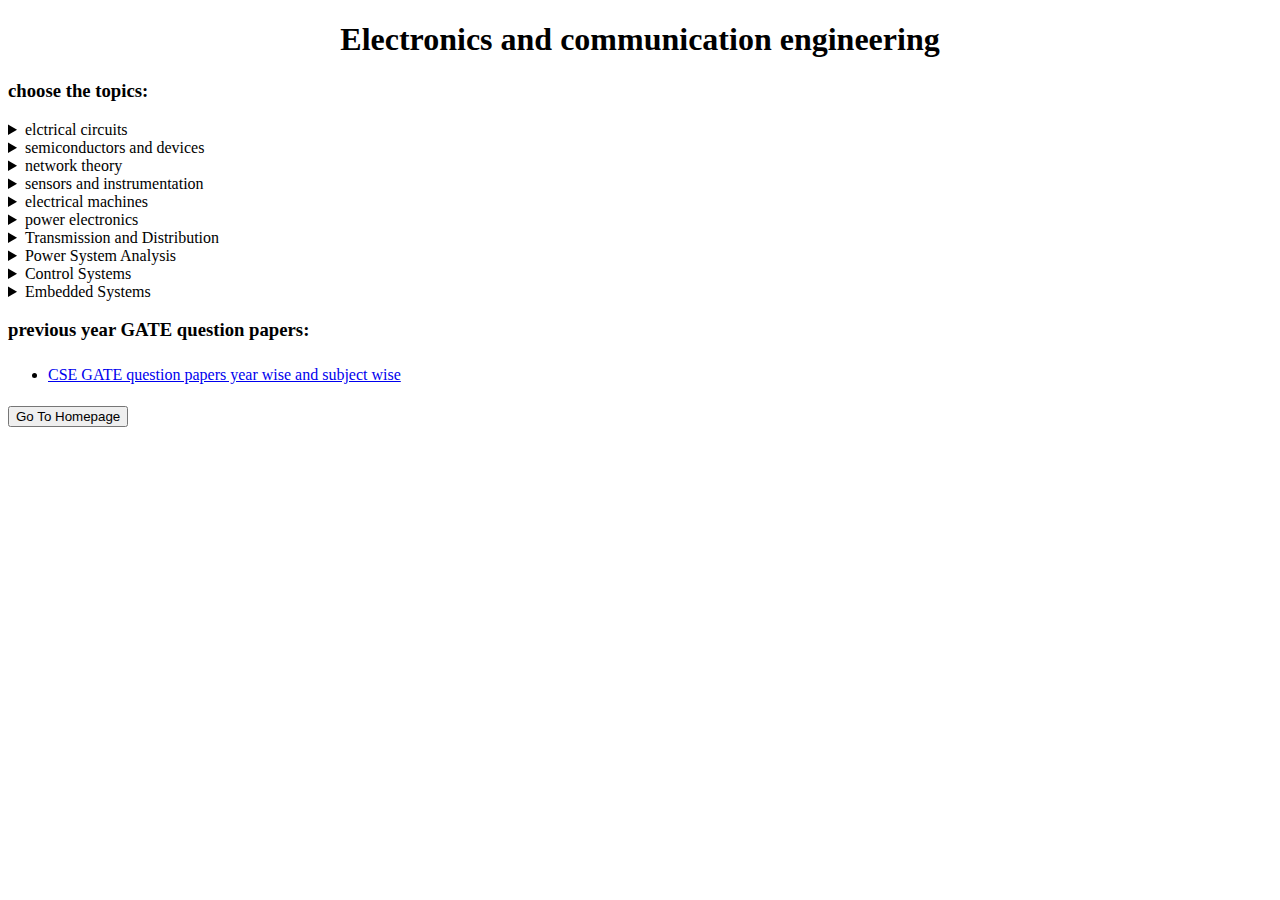
==== ece.html @ 7a16e88f "Update ece.html" ====
<!DOCTYPE html>
<html lang="en">
<head>
    <meta charset="UTF-8">
    <meta http-equiv="X-UA-Compatible" content="IE=edge">
    <meta name="viewport" content="width=, initial-scale=1.0">
    <title>ece</title>
</head>
<body>
    <section id="ece1">
    <h1 style="text-align: center;">Electronics and communication engineering</h1>
    </section>
    <section id="ece2">
    <h3>choose the topics:</h3>
    </section>
    <div class="ece3">
    <details><summary>elctrical circuits</summary>
        <a href="#">nptel materials<br></a>
        <a href="#"> name of material 1</a><br>
        <a href="#"> name of material 2</a><br>
        <a href="#"> name of material 3</a><br></details>
    <details><summary>semiconductors and devices</summary>
        <a href="#">nptel materials<br></a>
        <a href="#"> name of material 1</a><br>
        <a href="#"> name of material 2</a><br>
        <a href="#"> name of material 3</a><br></details>
    <details><summary>network theory</summary>
        <a href="#">nptel materials<br></a>
        <a href="#"> name of material 1</a><br>
        <a href="#"> name of material 2</a><br>
        <a href="#"> name of material 3</a><br>
    </details>
    <details><summary>sensors and instrumentation</summary>
        <a href="#">nptel materials<br></a>
        <a href="#"> name of material 1</a><br>
        <a href="#"> name of material 2</a><br>
        <a href="#"> name of material 3</a><br>
    </details>
    <details><summary>electrical machines</summary>
        <a href="#">nptel materials<br></a>
        <a href="#"> name of material 1</a><br>
        <a href="#"> name of material 2</a><br>
        <a href="#"> name of material 3</a><br>
    </details>
    <details><summary>power electronics</summary>
        <a href="#">nptel materials<br></a>
        <a href="#"> name of material 1</a><br>
        <a href="#"> name of material 2</a><br>
        <a href="#"> name of material 3</a><br>
    </details>
    <details><summary>Transmission and Distribution</summary>
        <a href="#">nptel materials<br></a>
        <a href="#"> name of material 1</a><br>
        <a href="#"> name of material 2</a><br>
        <a href="#"> name of material 3</a><br>
    </details>
    <details><summary>Power System Analysis</summary>
        <a href="#">nptel materials<br></a>
        <a href="#"> name of material 1</a><br>
        <a href="#"> name of material 2</a><br>
        <a href="#"> name of material 3</a><br>
    </details>
    <details><summary>Control Systems</summary>
        <a href="#">nptel materials<br></a>
        <a href="#"> name of material 1</a><br>
        <a href="#"> name of material 2</a><br>
        <a href="#"> name of material 3</a><br>
    </details>
    <details><summary>Embedded Systems</summary>
        <a href="#">nptel materials<br></a>
        <a href="#"> name of material 1</a><br>
        <a href="#"> name of material 2</a><br>
        <a href="#"> name of material 3</a><br>
    </details>
    </div>
    
     <section id="ece4"></section>     
    <h3>previous year GATE question papers:</h3>
    </section>
    <ul style="line-height: 30px;">
        <li><a href="https://engineering-careers360-com.cdn.ampproject.org/v/s/engineering.careers360.com/articles/gate-question-papers/amp?amp_js_v=a6&amp_gsa=1&usqp=mq331AQHKAFQArABIA%3D%3D#aoh=16143517278996&referrer=https%3A%2F%2Fwww.google.com&amp_tf=Fr
            om%20%251%24s&ampshare=https%3A%2F%2Fengineering.careers360.com%2Farticles%2Fgate-question-papers" target="_blank">CSE GATE question papers year wise and subject wise</a></li>
        
    </ul>
    <button onclick="document.location='hack.html'">Go To Homepage</button>
</body>
</html>
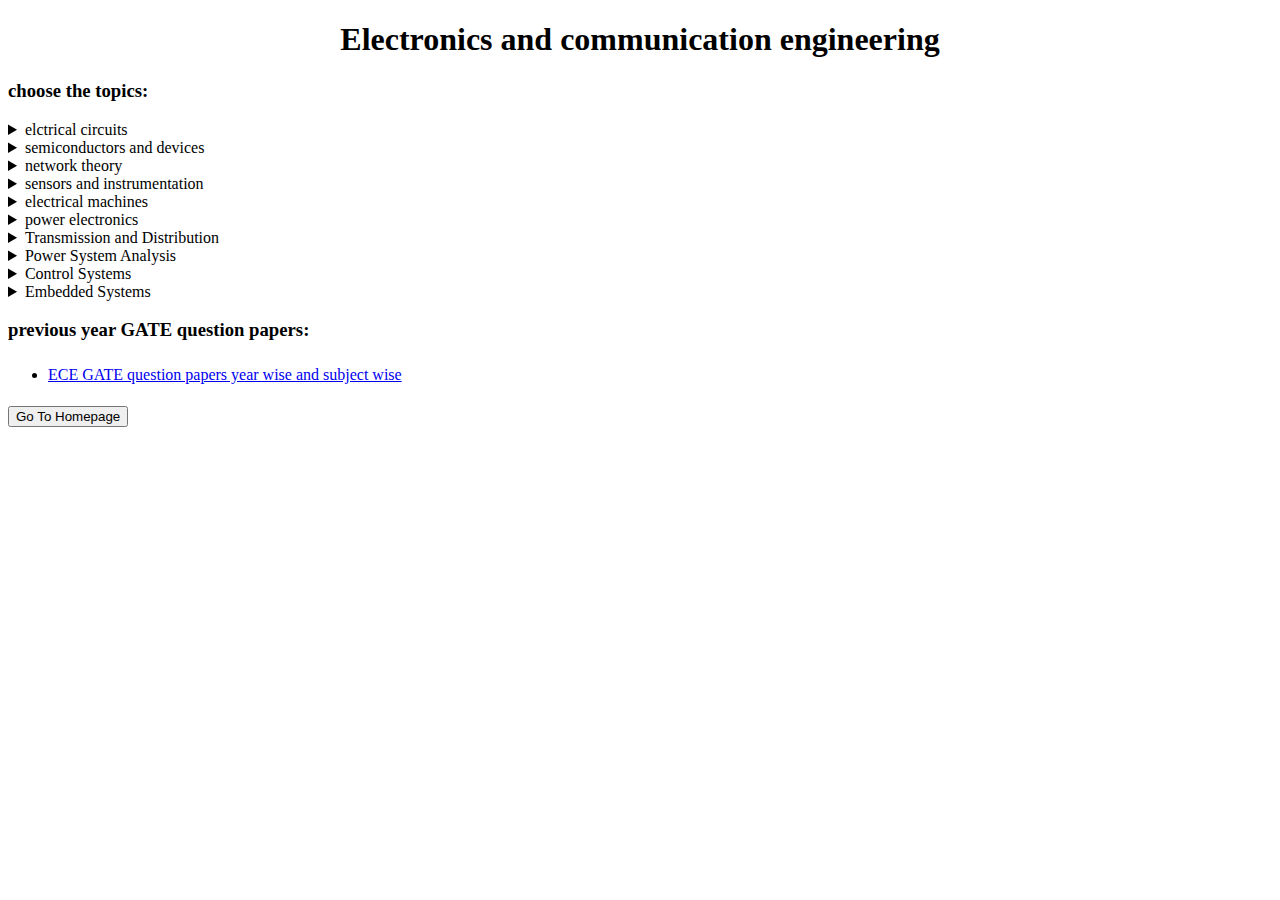
==== commit 24f5d64e: "Update ece.html" ====
--- a/ece.html
+++ b/ece.html
@@ -79,7 +79,7 @@
     </section>
     <ul style="line-height: 30px;">
         <li><a href="https://engineering-careers360-com.cdn.ampproject.org/v/s/engineering.careers360.com/articles/gate-question-papers/amp?amp_js_v=a6&amp_gsa=1&usqp=mq331AQHKAFQArABIA%3D%3D#aoh=16143517278996&referrer=https%3A%2F%2Fwww.google.com&amp_tf=Fr
-            om%20%251%24s&ampshare=https%3A%2F%2Fengineering.careers360.com%2Farticles%2Fgate-question-papers" target="_blank">CSE GATE question papers year wise and subject wise</a></li>
+            om%20%251%24s&ampshare=https%3A%2F%2Fengineering.careers360.com%2Farticles%2Fgate-question-papers" target="_blank">ECE GATE question papers year wise and subject wise</a></li>
         
     </ul>
     <button onclick="document.location='hack.html'">Go To Homepage</button>
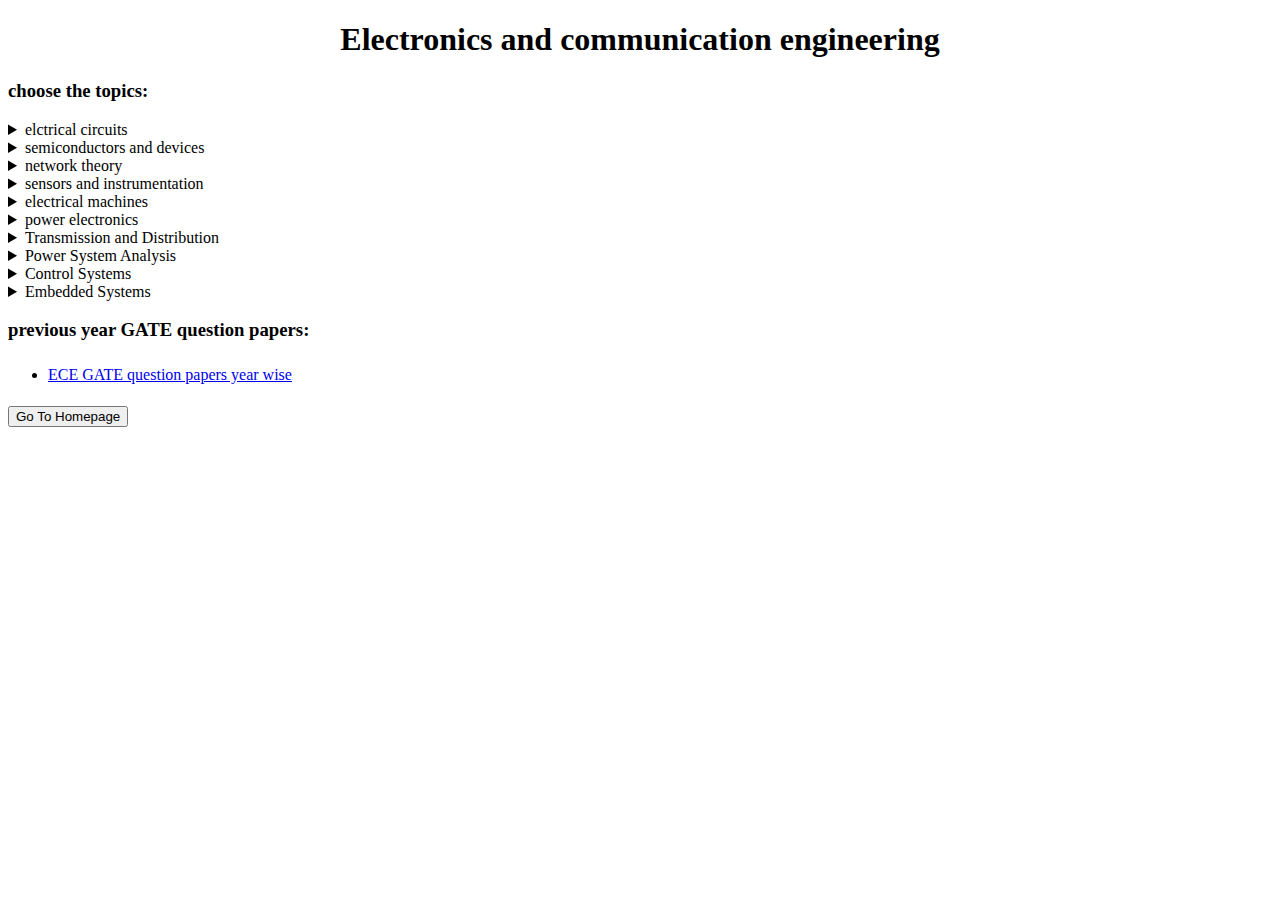
==== commit cdb7167a: "Update ece.html" ====
--- a/ece.html
+++ b/ece.html
@@ -79,7 +79,7 @@
     </section>
     <ul style="line-height: 30px;">
         <li><a href="https://engineering-careers360-com.cdn.ampproject.org/v/s/engineering.careers360.com/articles/gate-question-papers/amp?amp_js_v=a6&amp_gsa=1&usqp=mq331AQHKAFQArABIA%3D%3D#aoh=16143517278996&referrer=https%3A%2F%2Fwww.google.com&amp_tf=Fr
-            om%20%251%24s&ampshare=https%3A%2F%2Fengineering.careers360.com%2Farticles%2Fgate-question-papers" target="_blank">ECE GATE question papers year wise and subject wise</a></li>
+            om%20%251%24s&ampshare=https%3A%2F%2Fengineering.careers360.com%2Farticles%2Fgate-question-papers" target="_blank">ECE GATE question papers year wise </a></li>
         
     </ul>
     <button onclick="document.location='hack.html'">Go To Homepage</button>
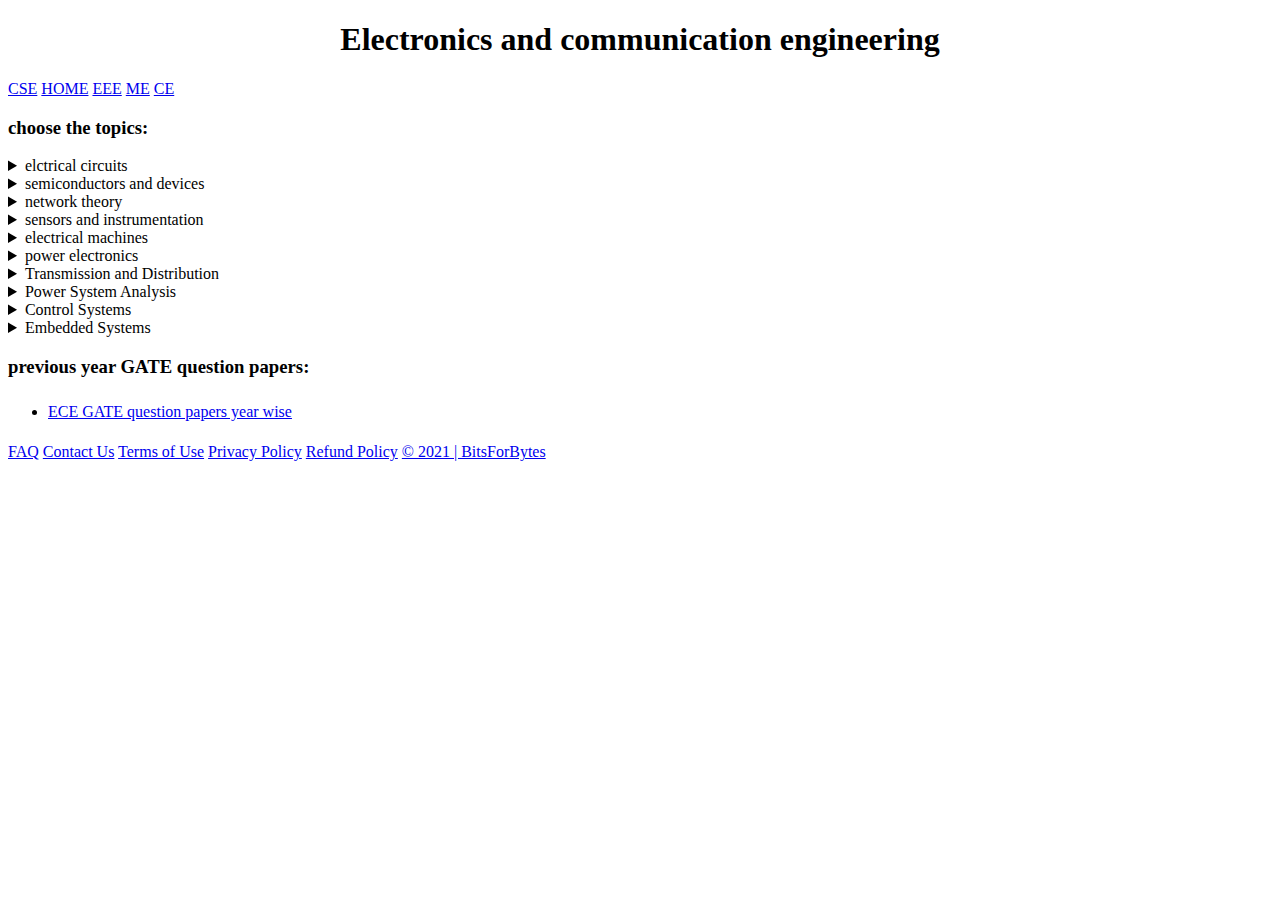
==== commit 7cf5c039: "Update ece.html" ====
--- a/ece.html
+++ b/ece.html
@@ -5,72 +5,70 @@
     <meta http-equiv="X-UA-Compatible" content="IE=edge">
     <meta name="viewport" content="width=, initial-scale=1.0">
     <title>ece</title>
+    <link rel="stylesheet" href="dece.css">
 </head>
 <body>
     <section id="ece1">
     <h1 style="text-align: center;">Electronics and communication engineering</h1>
+    <nav>
+        <a href='cse.html' target="_blank">CSE</a>
+        <a href='hack.html' >HOME</a>
+        <a href='eee.html' target="_blank">EEE</a>
+        <a href='mech.html' target="_blank">ME</a>
+        <a href='civil.html' target="_blank">CE</a>
+    </nav>
     </section>
     <section id="ece2">
     <h3>choose the topics:</h3>
     </section>
-    <div class="ece3">
+    <div class="itemece">
     <details><summary>elctrical circuits</summary>
-        <a href="#">nptel materials<br></a>
-        <a href="#"> name of material 1</a><br>
-        <a href="#"> name of material 2</a><br>
-        <a href="#"> name of material 3</a><br></details>
+        <a href="https://nptel.ac.in/courses/108/104/108104139/">nptel materials<br></a>
+        <a href="https://www.academia.edu/37560271/Fundamentals_of_Electric_Circuits_5th_Edition_Alexander_and_Sadiku_pdf">  reference material</a><br>
+        </details>
     <details><summary>semiconductors and devices</summary>
-        <a href="#">nptel materials<br></a>
-        <a href="#"> name of material 1</a><br>
-        <a href="#"> name of material 2</a><br>
-        <a href="#"> name of material 3</a><br></details>
+        <a href=" https://nptel.ac.in/courses/108/108/108108122/">nptel materials<br></a>
+        <a href="https://www.pdfdrive.com/solid-state-electronic-devices-6th-edition-e161040888.html">  reference material</a><br>
+       </details>
     <details><summary>network theory</summary>
-        <a href="#">nptel materials<br></a>
-        <a href="#"> name of material 1</a><br>
-        <a href="#"> name of material 2</a><br>
-        <a href="#"> name of material 3</a><br>
+        <a href="https://nptel.ac.in/courses/108/105/108105159/">nptel materials<br></a>
+        <a href="https://engineeringbooks.ml/pdf/Electrical%20Network%20Theory%20by%20N.%20Balabanian%20and%20T.%20Bickart.pdf">  reference material</a><br>
+        
     </details>
     <details><summary>sensors and instrumentation</summary>
-        <a href="#">nptel materials<br></a>
-        <a href="#"> name of material 1</a><br>
-        <a href="#"> name of material 2</a><br>
-        <a href="#"> name of material 3</a><br>
+        <a href="https://nptel.ac.in/courses/108/108/108108147/">nptel materials<br></a>
+        <a href="http://myprojectforu.weebly.com/uploads/6/3/6/7/6367594/introduction_instrumentationsensors_controlsystems.pdf">  reference material</a><br>
+       
     </details>
     <details><summary>electrical machines</summary>
-        <a href="#">nptel materials<br></a>
-        <a href="#"> name of material 1</a><br>
-        <a href="#"> name of material 2</a><br>
-        <a href="#"> name of material 3</a><br>
+        <a href="https://nptel.ac.in/courses/108/102/108102146/">nptel materials<br></a>
+        <a href="https://www.technicalbookspdf.com/download/?file=16803">  reference material</a><br>
+        
     </details>
     <details><summary>power electronics</summary>
-        <a href="#">nptel materials<br></a>
-        <a href="#"> name of material 1</a><br>
-        <a href="#"> name of material 2</a><br>
-        <a href="#"> name of material 3</a><br>
+        <a href="https://nptel.ac.in/courses/108/101/108101126/">nptel materials<br></a>
+        <a href="https://www.engbookspdf.com/download/Electronic/Power-Electronics-Basics-PDF">  reference material</a><br>
+        
     </details>
     <details><summary>Transmission and Distribution</summary>
-        <a href="#">nptel materials<br></a>
-        <a href="#"> name of material 1</a><br>
-        <a href="#"> name of material 2</a><br>
-        <a href="#"> name of material 3</a><br>
+        <a href="- https://nptel.ac.in/courses/108/102/108102047/">nptel materials<br></a>
+        <a href="https://www.engbookspdf.com/download/Electrical-Books/Transmission-and-Distribution-Electrical-Engineering">  reference material</a><br>
+       
     </details>
     <details><summary>Power System Analysis</summary>
-        <a href="#">nptel materials<br></a>
-        <a href="#"> name of material 1</a><br>
-        <a href="#"> name of material 2</a><br>
-        <a href="#"> name of material 3</a><br>
+        <a href="- https://nptel.ac.in/courses/117/105/117105140/">nptel materials<br></a>
+        <a href="https://www.engbookspdf.com/download/Power-System/Power-System-Analysis-by-Grainger-and-Stevenson">  reference material</a><br>
+       
     </details>
     <details><summary>Control Systems</summary>
-        <a href="#">nptel materials<br></a>
-        <a href="#"> name of material 1</a><br>
-        <a href="#"> name of material 2</a><br>
-        <a href="#"> name of material 3</a><br>
+        <a href="https://nptel.ac.in/courses/107/106/107106081/">nptel materials<br></a>
+        <a href="https://www.academia.edu/13377006/Book_Control_Systems_Engineering_6th_edition">  of reference material</a><br>
+       
     </details>
     <details><summary>Embedded Systems</summary>
-        <a href="#">nptel materials<br></a>
-        <a href="#"> name of material 1</a><br>
-        <a href="#"> name of material 2</a><br>
-        <a href="#"> name of material 3</a><br>
+        <a href="https://nptel.ac.in/courses/117/106/117106112/">nptel materials<br></a>
+        <a href="https://notes.askvenkat.org/downloads/download/embedded-systems-shibu-pdf/">  of reference material</a><br>
+        
     </details>
     </div>
     
@@ -82,7 +80,13 @@
             om%20%251%24s&ampshare=https%3A%2F%2Fengineering.careers360.com%2Farticles%2Fgate-question-papers" target="_blank">ECE GATE question papers year wise </a></li>
         
     </ul>
-    <button onclick="document.location='hack.html'">Go To Homepage</button>
+    <footer>
+        <a href="hack.html#subject">FAQ</a>
+        <a href="#">Contact Us</a>
+        <a href="#">Terms of Use</a>
+        <a href="#">Privacy Policy</a>
+        <a href="#">Refund Policy</a>
+        <a href="#">&copy; 2021 | BitsForBytes</a>
+    </footer>
 </body>
 </html>
-
